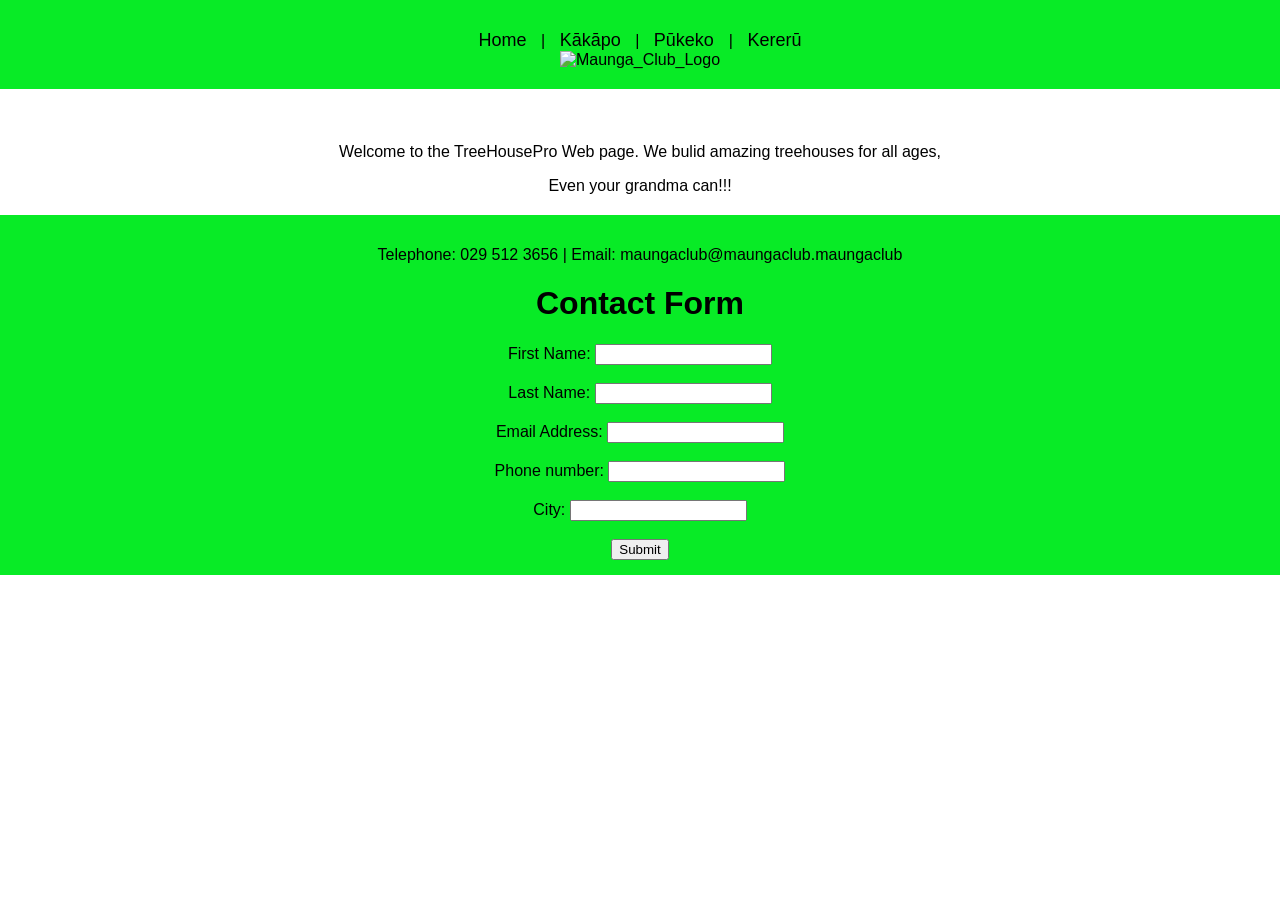
==== index.html @ 5626872d "string theocracy" ====
<!DOCTYPE html>
<html lang="en">
<head>
    <meta charset="UTF-8">
    <meta name="viewport" content="width=device-width, initial-scale=1.0">
    <title>Home | My Business</title> <!-- Title shown on the browser tab -->
    <link rel="stylesheet" href="styles.css"> <!-- Link to CSS file -->
</head>
<body>
    <!-- Header Section -->
    <header>
        <nav>
            <a href="index.html">Home</a> |
            <a href="Kākāpo.html">Kākāpo</a> |
            <a href="Pūkeko.html">Pūkeko </a> |
            <a href="Kererū.html">Kererū</a>
         </nav>
        <img src="pics/Maunga_Club_white.png" alt="Maunga_Club_Logo">
       
    </header>

    <!-- Image Section -->
    <div class="home">
        <img src="" alt="">
        <p>Welcome to the TreeHousePro Web page. We bulid amazing treehouses for all ages,<p>         
        <p>Even your grandma can!!!</p>
    </div>


    <!-- Footer Section -->
    <footer>
        <p>Telephone: 029 512 3656  |  Email: maungaclub@maungaclub.maungaclub</p>
        <h1>Contact Form</h1>
    <form action="#" method="post">
    <label for="first-name">First Name:</label>
    <input type="text" id="first-name" name="first-name" required><br><br>
    <label for="last-name">Last Name:</label>
    <input type="text" id="last-name" name="last-name" required><br><br>
    <label for="email">Email Address:</label>
    <input type="email" id="email" name="email" required><br><br>
    <label for="phone">Phone number:</label>
    <input type="text" id="phone" name="phone" required><br><br>
    <label for="phone">City:</label>
    <input type="text" id="poop" name="moneky" required><br><br>
    <input type="submit" value="Submit">
    </footer>
</body>
</html>
---- styles.css ----
body {
font-family: Arial, sans-serif;
margin: 0;
padding: 0;
text-align: center;
}
/* Header Styling */
header {
background-color: rgb(8, 235, 38);
color: rgb(0, 0, 0);
padding: 20px;
}
/* Navigation Menu */
nav {
margin-top: 10px;
}
nav a {

color: rgb(0, 0, 0);
text-decoration: none;
font-size: 18px;
margin: 0 10px;
}
nav a:hover {
text-decoration: underline;
}
/* Image and Content Styling */
.home {
margin: 20px;
text-align: center;
}
.home img {
width: 800px;
border-radius: 10px;
}



/* Footer Styling */
footer {
    background-color: rgb(8, 235, 38);
    color: rgb(0, 0, 0);
    text-align: center;
    padding: 15px;
    margin-top: auto;
    bottom: 0;
}










/* Image and Content Styling */
.content {
    margin: 50px;
    justify-content: space-around;
    align-items: center;
    display: flex;
    flex-direction: row;
    }
    .content img {
        
    height: 400px;
        width: 700px;
    border-radius: 10px;

}

ul {
    list-style-type: disc;
    text-align: left;
    max-width: 60%;
    margin: auto;
}
    
    
.caption {
    margin-bottom: 10px; /* Space between text and image */
    font-size: 18px; /* Text size */
    color: #333; /* Text color */
}









.about {
    display: flex;
    align-items: flex-start; /* Text starts at the top */
    max-width: 100%/* Optional: limits container width */
  }
  
  .side-image {
    width: 1000px;
    margin-right: 10px;
    border-radius: 10px;
    margin: 20px;
  }
  
  .text {
    flex: 1; /* Takes remaining space */
    max-width: 70%;
    margin: 20px;
    font-size: x-large;
  }
  
    
    
.caption {
    margin-bottom: 10px; /* Space between text and image */
    font-size: 18px; /* Text size */
    color: #333; /* Text color */
}




main {

   background-color: rgb(74, 240, 69);
}
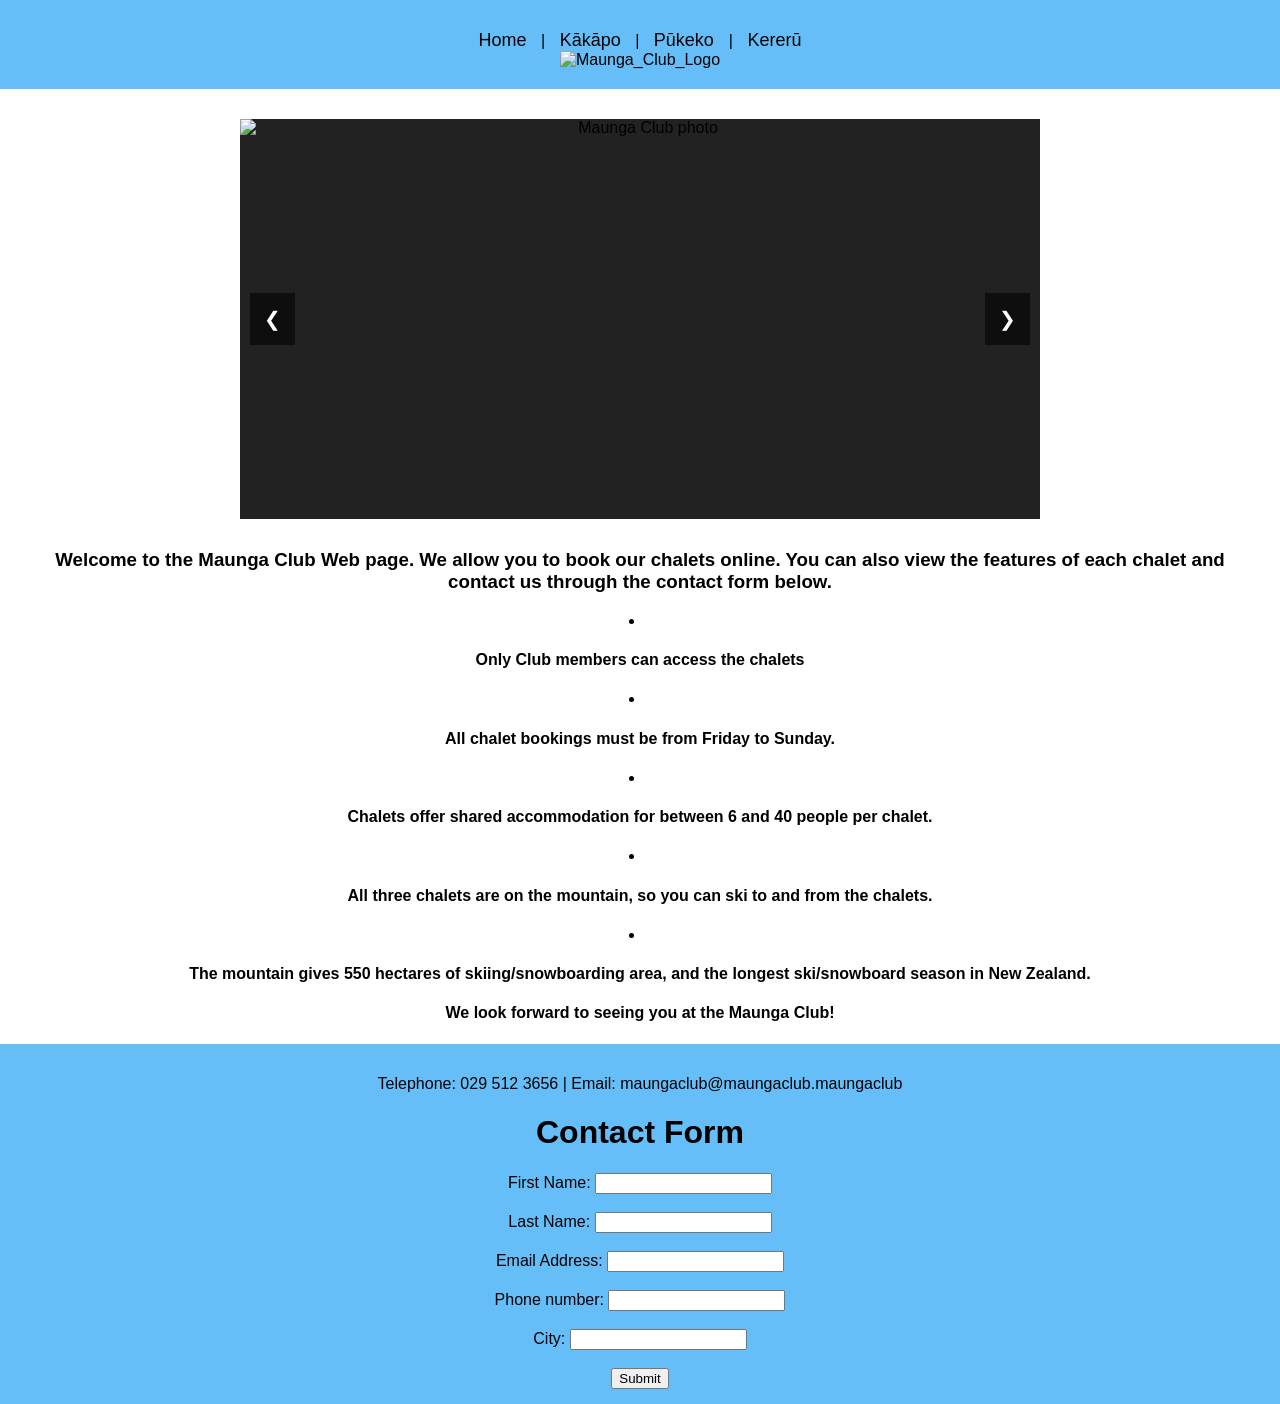
==== commit 35411ce3: "In Hell We Live, Lament" ====
--- a/index.html
+++ b/index.html
@@ -20,18 +20,55 @@
     </header>
 
     <!-- Image Section -->
+    
+    <div class="slideshow">
+        <img class="slide" src="pics/maunga_club_cabin.jpg"
+            alt="Maunga Club photo">
+
+        <img class="slide" src="pics/mountain_view_1.jpg"
+            alt="Mountain View photo">
+
+        <img class="slide" src="pics/pukeko/chalet_exterior.jpg"
+            alt="Pūkeko photo">
+            
+
+        <img class="slide" src="pics/kakapo/cabin_exterior.jpg"
+            alt="Kākāpo photo">
+
+
+        <button class="prev" onclick="changeSlide(-1)">❮</button>
+        <button class="next" onclick="changeSlide(1)">❯</button>
+    </div>
+        
     <div class="home">
-        <img src="" alt="">
-        <p>Welcome to the TreeHousePro Web page. We bulid amazing treehouses for all ages,<p>         
-        <p>Even your grandma can!!!</p>
+        <h3>Welcome to the Maunga Club Web page. We allow you to book our chalets online. You can also view the features of each chalet and contact us through the contact form below.</h4>
+         
+                <li><h4>Only Club members can access the chalets</h4></li>
+                <li><h4>All chalet bookings must be from Friday to Sunday.</h4></li>
+                <li><h4>Chalets offer shared accommodation for between 6 and 40 people per chalet.</h4></li>
+                <li><h4>All three chalets are on the mountain, so you can ski to and from the chalets.</h4></li>
+                <li><h4>The mountain gives 550 hectares of skiing/snowboarding area, and the longest ski/snowboard season in New Zealand.</h4></li>
+           
+        <h4>We look forward to seeing you at the Maunga Club!</h4>
     </div>
 
 
-    <!-- Footer Section -->
+
+    
+
+
+
+
+
+
+
+
+
+     <!-- Footer Section -->
     <footer>
         <p>Telephone: 029 512 3656  |  Email: maungaclub@maungaclub.maungaclub</p>
         <h1>Contact Form</h1>
-    <form action="#" method="post">
+    <form id="contactForm" action="#" method="post">
     <label for="first-name">First Name:</label>
     <input type="text" id="first-name" name="first-name" required><br><br>
     <label for="last-name">Last Name:</label>
@@ -40,9 +77,73 @@
     <input type="email" id="email" name="email" required><br><br>
     <label for="phone">Phone number:</label>
     <input type="text" id="phone" name="phone" required><br><br>
-    <label for="phone">City:</label>
-    <input type="text" id="poop" name="moneky" required><br><br>
+    <label for="city">City:</label>
+    <input type="text" id="city" name="city" required><br><br>
     <input type="submit" value="Submit">
     </footer>
+
+
+
+
+
+
+        <script>
+        let currentSlide = 0;
+
+        const slides = document.querySelectorAll(".slideshow .slide");
+
+        function showSlide(number) {
+            if (slides.length === 0) return;
+
+            currentSlide = (number + slides.length) % slides.length;
+
+            slides.forEach(function(slide) {
+                slide.style.display = "none";
+            });
+
+            slides[currentSlide].style.display = "block";
+        }
+
+        function changeSlide(direction) {
+            showSlide(currentSlide + direction);
+        }
+
+        // Show the first image
+        showSlide(0);
+
+        // Automatically change image every 4 seconds
+        setInterval(function() {
+            showSlide(currentSlide + 1);
+        }, 4000);
+    </script>
+
+
+    <script>
+    const contactForm = document.getElementById("contactForm");
+
+    contactForm.addEventListener("submit", function(event) {
+        event.preventDefault();
+
+        alert("Thank you! Your contact form has been submitted.");
+
+        contactForm.reset();
+    });
+    </script>
+
+
+
+
+
+
+
+
+
+
+
+
+
+
+
+
 </body>
 </html>
--- a/styles.css
+++ b/styles.css
@@ -1,13 +1,15 @@
 
 body {
-font-family: Arial, sans-serif;
-margin: 0;
-padding: 0;
-text-align: center;
+    font-family: Arial, sans-serif;
+    margin: 0;
+    padding: 0;
+    text-align: center;
+
+ 
 }
 /* Header Styling */
 header {
-background-color: rgb(8, 235, 38);
+background-color: rgb(102, 190, 248);
 color: rgb(0, 0, 0);
 padding: 20px;
 }
@@ -39,18 +41,21 @@
 
 /* Footer Styling */
 footer {
-    background-color: rgb(8, 235, 38);
+    background-color: rgb(102, 190, 248);
     color: rgb(0, 0, 0);
     text-align: center;
     padding: 15px;
-    margin-top: auto;
-    bottom: 0;
-}
+    box-sizing: border-box;
+    width: 100%;
+    
+    bottom: 0;}
 
 
 
-
-
+feature {
+    margin: 20px;
+    text-align: center;
+}
 
 
 
@@ -58,19 +63,15 @@
 
 /* Image and Content Styling */
 .content {
-    margin: 50px;
+    max-width: 800px;
+    margin: 10px auto 10px auto;
     justify-content: space-around;
-    align-items: center;
+    align-items: flex-start;
     display: flex;
     flex-direction: row;
-    }
-    .content img {
-        
-    height: 400px;
-        width: 700px;
-    border-radius: 10px;
+    gap: 20px;
+}
 
-}
 
 ul {
     list-style-type: disc;
@@ -128,4 +129,51 @@
 main {
 
    background-color: rgb(74, 240, 69);
-}+}
+
+
+
+
+/* Slideshow container */
+.slideshow {
+    position: relative;
+    max-width: 800px;
+    height: 400px;
+    margin: 30px auto;
+    overflow: hidden;
+    background-color: #222;
+}
+
+/* Slideshow images */
+.slideshow .slide {
+    display: none;
+    width: 100%;
+    height: 100%;
+    object-fit: cover;
+}
+
+/* lets you go back and forward on the slideshow */
+.slideshow button {
+    position: absolute;
+    top: 50%;
+    transform: translateY(-50%);
+    background-color: rgba(0, 0, 0, 0.6);
+    color: white;
+    border: none;
+    padding: 14px;
+    cursor: pointer;
+    font-size: 20px;
+}
+
+/* where the Button at  */
+.slideshow .prev {
+    left: 10px;
+}
+
+.slideshow .next {
+    right: 10px;
+}
+
+
+.slideshow button:hover {
+    background-color: black;}
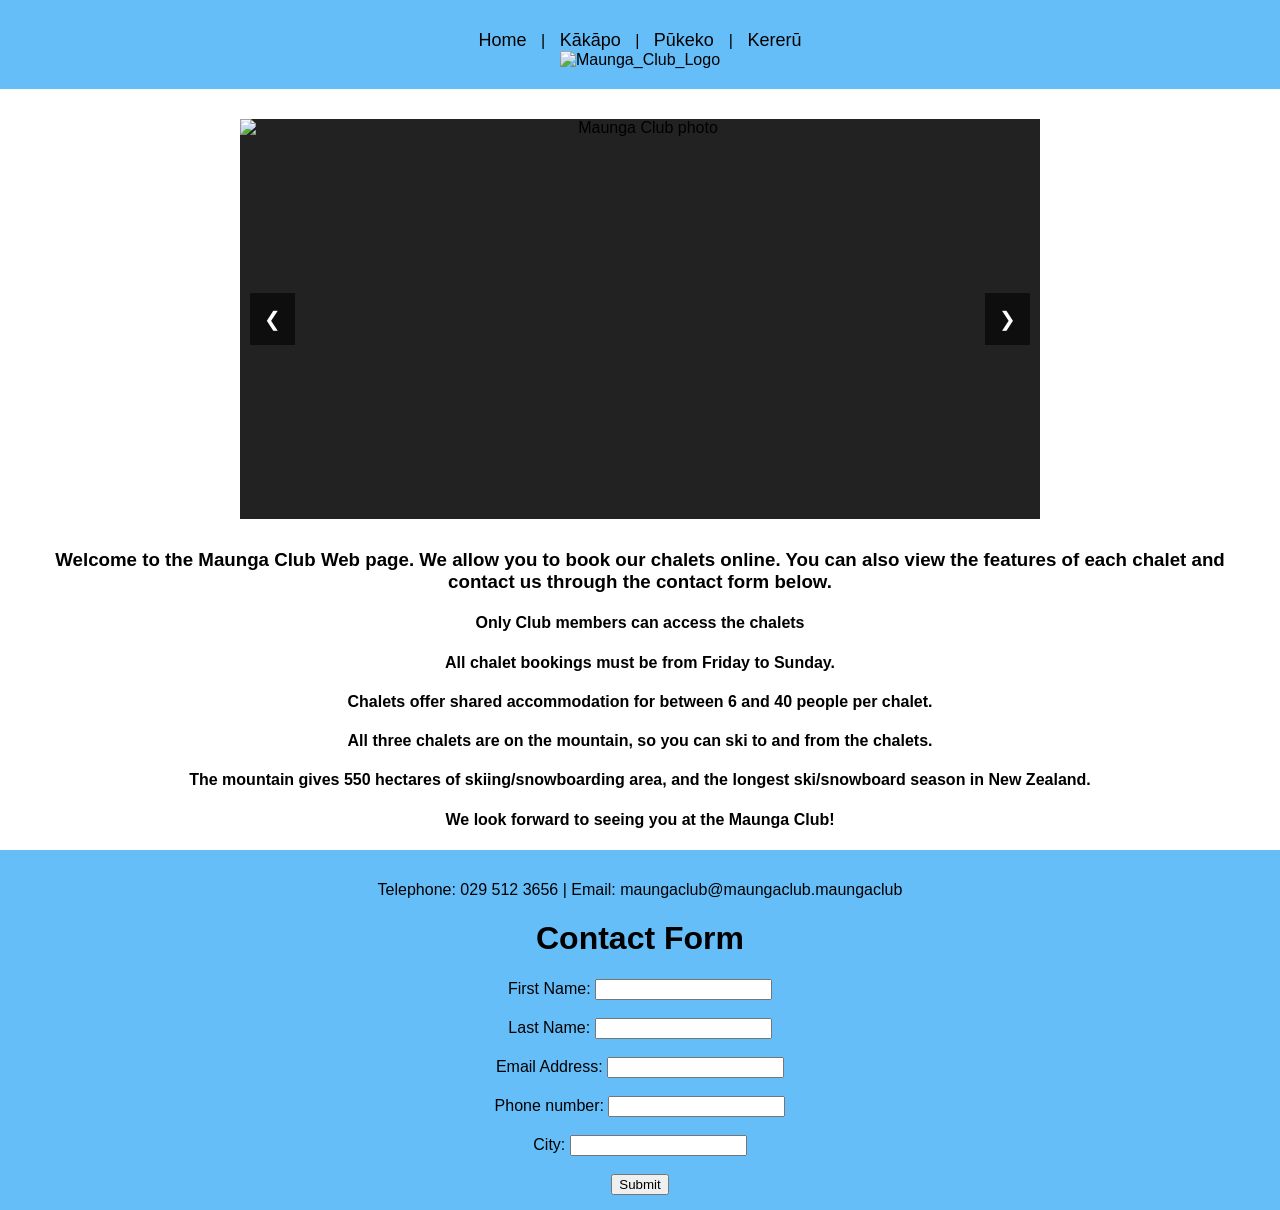
==== commit 3a8a0684: "Ga1ahad and Scientific Witchery" ====
--- a/index.html
+++ b/index.html
@@ -41,13 +41,13 @@
     </div>
         
     <div class="home">
-        <h3>Welcome to the Maunga Club Web page. We allow you to book our chalets online. You can also view the features of each chalet and contact us through the contact form below.</h4>
+        <h3>Welcome to the Maunga Club Web page. We allow you to book our chalets online. You can also view the features of each chalet and contact us through the contact form below.</h3>
          
-                <li><h4>Only Club members can access the chalets</h4></li>
-                <li><h4>All chalet bookings must be from Friday to Sunday.</h4></li>
-                <li><h4>Chalets offer shared accommodation for between 6 and 40 people per chalet.</h4></li>
-                <li><h4>All three chalets are on the mountain, so you can ski to and from the chalets.</h4></li>
-                <li><h4>The mountain gives 550 hectares of skiing/snowboarding area, and the longest ski/snowboard season in New Zealand.</h4></li>
+                <h4>Only Club members can access the chalets</h4>
+                <h4>All chalet bookings must be from Friday to Sunday.</h4>
+                <h4>Chalets offer shared accommodation for between 6 and 40 people per chalet.</h4>
+                <h4>All three chalets are on the mountain, so you can ski to and from the chalets.</h4>
+                <h4>The mountain gives 550 hectares of skiing/snowboarding area, and the longest ski/snowboard season in New Zealand.</h4>
            
         <h4>We look forward to seeing you at the Maunga Club!</h4>
     </div>
@@ -68,18 +68,19 @@
     <footer>
         <p>Telephone: 029 512 3656  |  Email: maungaclub@maungaclub.maungaclub</p>
         <h1>Contact Form</h1>
-    <form id="contactForm" action="#" method="post">
-    <label for="first-name">First Name:</label>
-    <input type="text" id="first-name" name="first-name" required><br><br>
-    <label for="last-name">Last Name:</label>
-    <input type="text" id="last-name" name="last-name" required><br><br>
-    <label for="email">Email Address:</label>
-    <input type="email" id="email" name="email" required><br><br>
-    <label for="phone">Phone number:</label>
-    <input type="text" id="phone" name="phone" required><br><br>
-    <label for="city">City:</label>
-    <input type="text" id="city" name="city" required><br><br>
-    <input type="submit" value="Submit">
+        <form id="contactForm" action="#" method="post">
+            <label for="first-name">First Name:</label>
+            <input type="text" id="first-name" name="first-name" required><br><br>
+            <label for="last-name">Last Name:</label>
+            <input type="text" id="last-name" name="last-name" required><br><br>
+            <label for="email">Email Address:</label>
+            <input type="email" id="email" name="email" required><br><br>
+            <label for="phone">Phone number:</label>
+            <input type="text" id="phone" name="phone" required><br><br>
+            <label for="city">City:</label>
+            <input type="text" id="city" name="city" required><br><br>
+            <input type="submit" value="Submit">
+        </form>
     </footer>
 
 
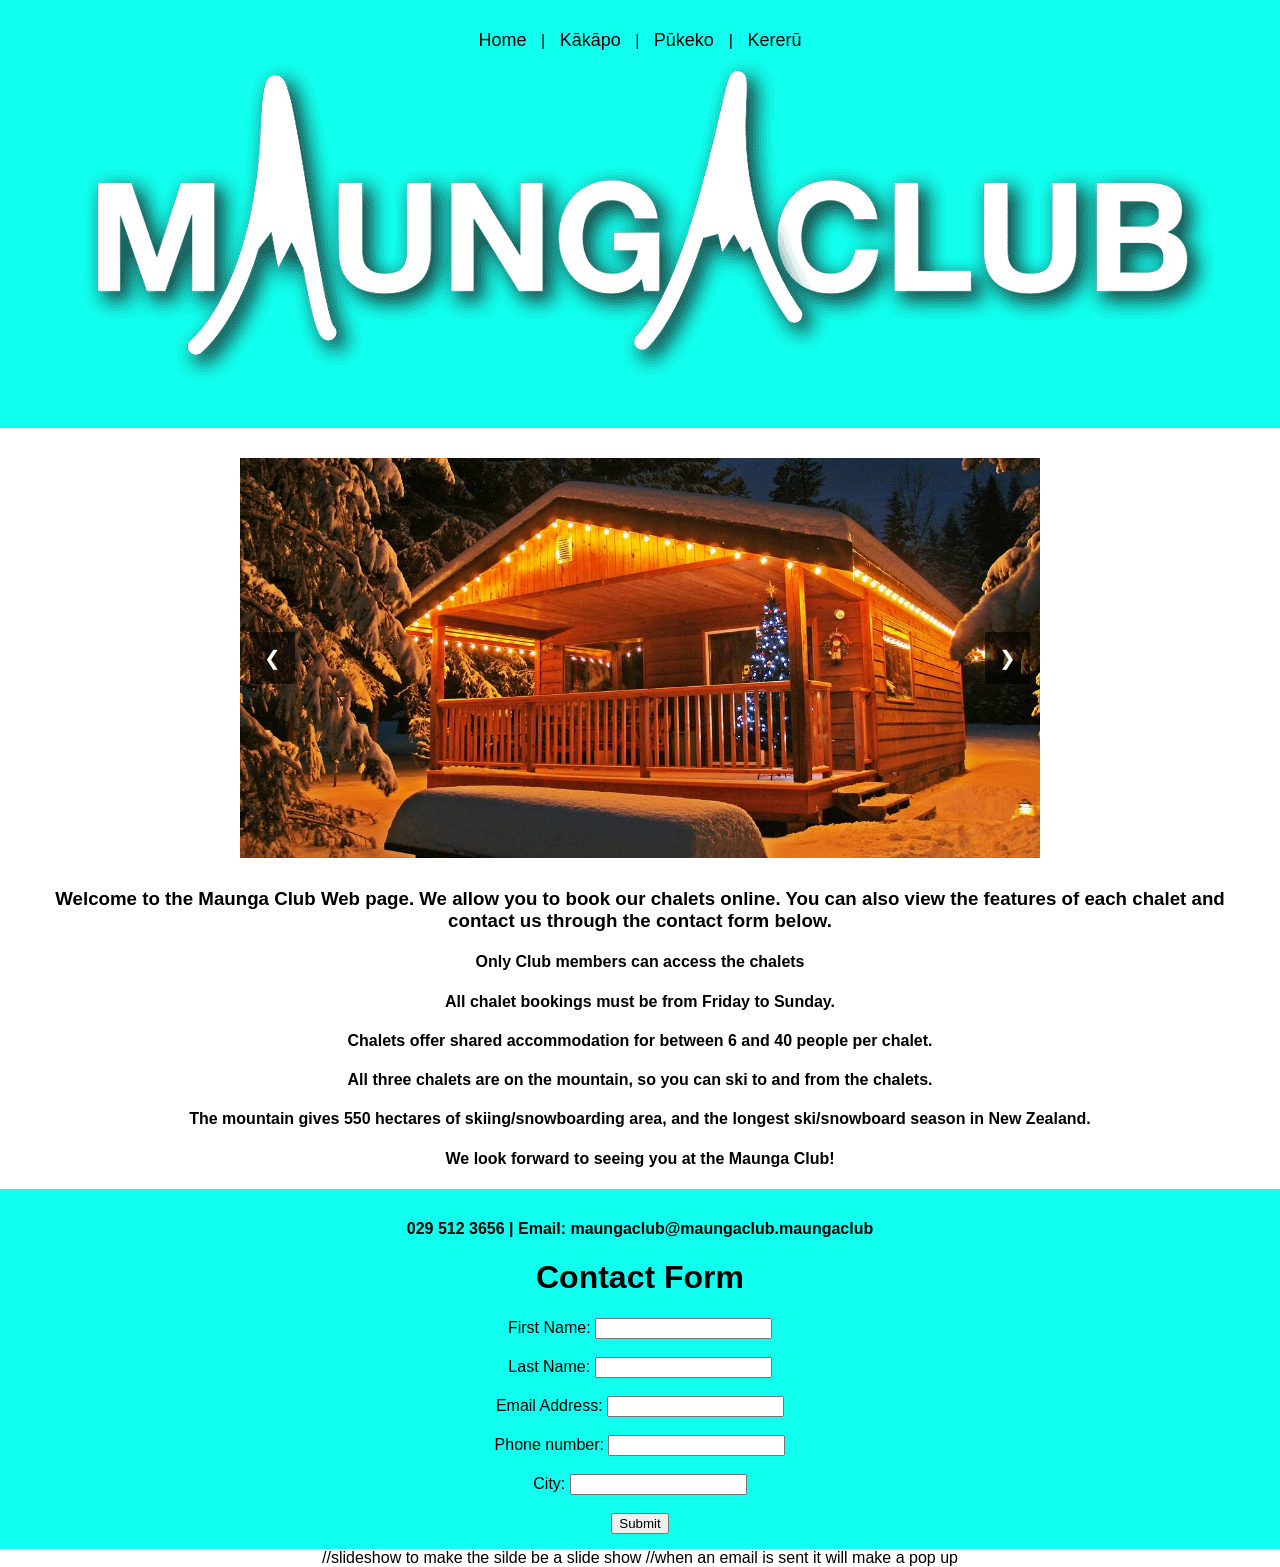
==== commit 64ae384d: "final" ====
--- a/index.html
+++ b/index.html
@@ -66,7 +66,7 @@
 
      <!-- Footer Section -->
     <footer>
-        <p>Telephone: 029 512 3656  |  Email: maungaclub@maungaclub.maungaclub</p>
+        <p><strong> 029 512 3656  |  Email: maungaclub@maungaclub.maungaclub</strong></p>
         <h1>Contact Form</h1>
         <form id="contactForm" action="#" method="post">
             <label for="first-name">First Name:</label>
@@ -87,7 +87,7 @@
 
 
 
-
+        //slideshow to make the silde be a slide show 
         <script>
         let currentSlide = 0;
 
@@ -112,20 +112,20 @@
         // Show the first image
         showSlide(0);
 
-        // Automatically change image every 4 seconds
+        // Automatically change image every 6 seconds
         setInterval(function() {
             showSlide(currentSlide + 1);
-        }, 4000);
+        },6000);
     </script>
 
-
+    //when an email is sent it will make a pop up
     <script>
     const contactForm = document.getElementById("contactForm");
 
     contactForm.addEventListener("submit", function(event) {
         event.preventDefault();
 
-        alert("Thank you! Your contact form has been submitted.");
+        alert("Thank you! Your contact form has been submitted to maungaclub@maungaclub.maungaclub.");
 
         contactForm.reset();
     });
--- a/styles.css
+++ b/styles.css
@@ -9,7 +9,7 @@
 }
 /* Header Styling */
 header {
-background-color: rgb(102, 190, 248);
+background-color: rgb(17, 255, 238);
 color: rgb(0, 0, 0);
 padding: 20px;
 }
@@ -41,7 +41,7 @@
 
 /* Footer Styling */
 footer {
-    background-color: rgb(102, 190, 248);
+    background-color: rgb(17, 255, 238);
     color: rgb(0, 0, 0);
     text-align: center;
     padding: 15px;
